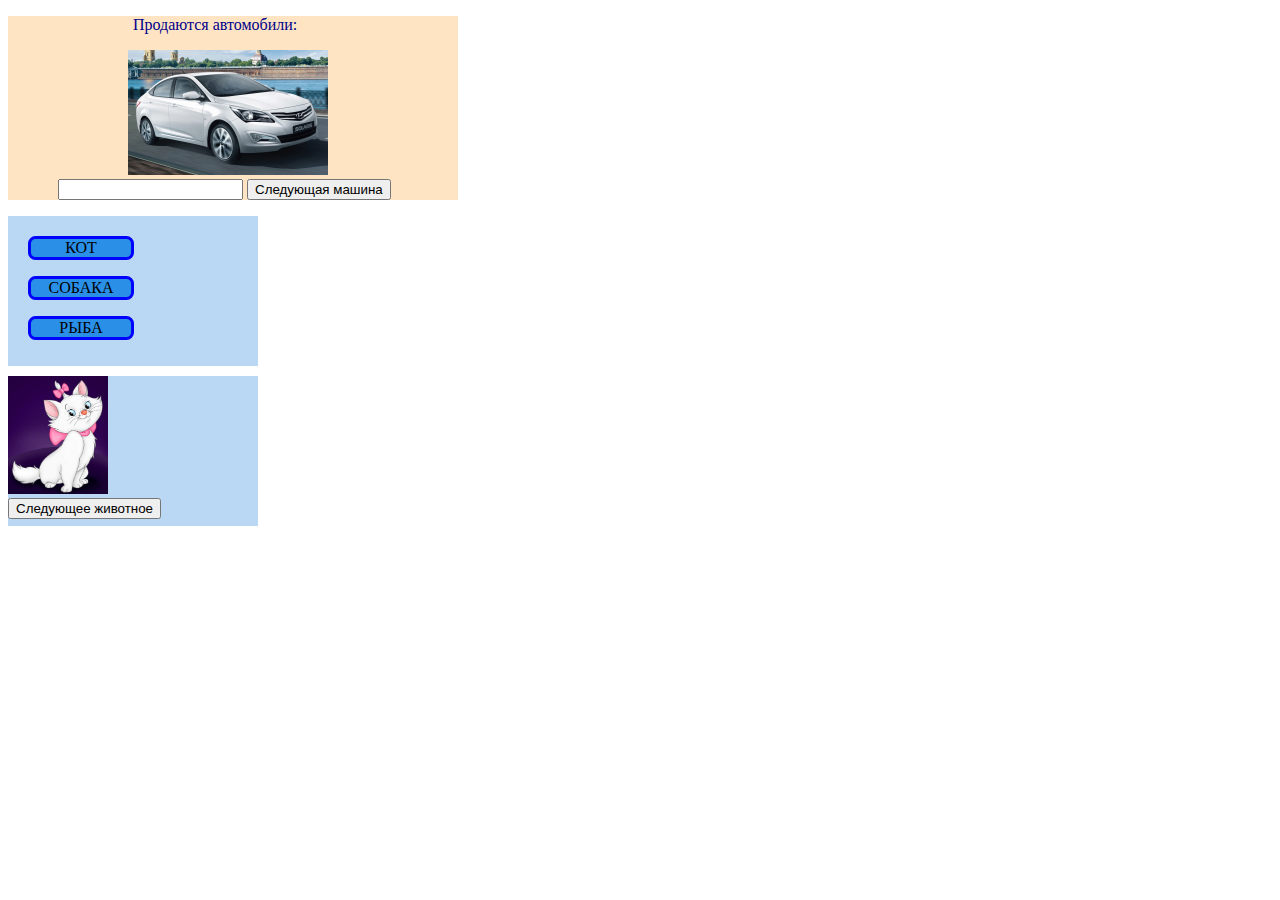
==== index.html @ 1800780b "Update and rename 1_2_3_4.html to index.html" ====
<!DOCTYPE html>
<html lang="ru">
<head>
  <meta charset="utf-8">
  <meta name="viewport" content="width=device-width, initial-scale=1.0">
  <meta http-equiv="X-UA-Compatible" content="ie=edge">
  <title>Автомобили и животные</title>
  <!--<link rel="icon" type="image/png" href="favicon.png" />-->
  <link rel="stylesheet" type="text/css" href="style.css" media="screen">
</head>

<body>
  <script type="text/javascript">
    // function hs_enter() {
    //   document.getElementById("text_car").value = "Hyundai Solaris - 1,8 млн. ₽";
    // }
    // function kr_enter() {
    //   document.getElementById("text_car").value = "Kia Rio - 1,6 млн. ₽";
    // }
    // function rd_enter() {
    //   document.getElementById("text_car").value = "Renault Duster - 2,1 млн. ₽";
    // }
    // function rl_enter() {
    //   document.getElementById("text_car").value = "Renault Logan - 0,8 млн. ₽";
    // }
    function all_enter() {
      car_imgs = new Array('img/hyundai-solaris.jpg', 'img/kia-rio.jpg', 'img/renault-duster.jpg', 'img/renault-logan.jpg');
      car_img = document.getElementById('car_img');

      if (car_img.src.indexOf(car_imgs[0]) >= 0) {
        document.getElementById("text_car").value = "Hyundai Solaris - 1,8 млн. ₽";
      }
      else if (car_img.src.indexOf(car_imgs[1]) >= 0) {
        document.getElementById("text_car").value = "Kia Rio - 1,6 млн. ₽";
      }
      else if (car_img.src.indexOf(car_imgs[2]) >= 0) {
        document.getElementById("text_car").value = "Renault Duster - 2,1 млн. ₽";
      }
      else {
        document.getElementById("text_car").value = "Renault Logan - 0,8 млн. ";
      }
    }
    function all_out() {
      document.getElementById("text_car").value = "";
    }
    function next_img_car() {
      car_imgs = new Array('img/hyundai-solaris.jpg', 'img/kia-rio.jpg', 'img/renault-duster.jpg', 'img/renault-logan.jpg');

      car_img = document.getElementById('car_img');
      if (car_img.src.indexOf(car_imgs[0]) >= 0) {
        car_img.src = car_imgs[1];
        car_img.alt = "Киа Рио";
      }
      else if (car_img.src.indexOf(car_imgs[1]) >= 0) {
        car_img.src = car_imgs[2];
        car_img.alt = "Рено Дастер";
      }
      else if (car_img.src.indexOf(car_imgs[2]) >= 0) {
        car_img.src = car_imgs[3];
        car_img.alt = "Рено Логан";
      }
      else {
        car_img.src = car_imgs[0];
        car_img.alt = "Хундай Солярис";
      }
    }

    function animal_p_enter(animal_p_id) {
      if (animal_p_id == 'cat_p') {
        document.getElementById('animal_img_id').src = 'img/cat.jpg';
        document.getElementById('animal_img_id').alt = 'Кот';
      } else if (animal_p_id == 'dog_p') {
        document.getElementById('animal_img_id').src = 'img/dog.jpg';
        document.getElementById('animal_img_id').alt = 'Собака';
      } else {
        document.getElementById('animal_img_id').src = 'img/fish.jpg';
        document.getElementById('animal_img_id').alt = 'Рыба';
      }
      document.getElementById('animal_img_id').style.visibility = 'visible';
    }
    function animal_p_out() {
      document.getElementById('animal_img_id').style.visibility = 'hidden';
    }
    function next_animal() {
      Animals = new Array('img/cat.jpg', 'img/dog.jpg', 'img/fish.jpg'); 
      animal = document.getElementById('animal_slide');
      
      if (animal.src.indexOf(Animals[0]) >= 0) {
        animal.src = Animals[1];
        animal.alt = 'Собака';
      } else if (animal.src.indexOf(Animals[1]) >= 0) {
        animal.src = Animals[2];
        animal.alt = 'Рыба';
      } else {
        animal.src = Animals[0];
        animal.alt = 'Кот';
      }

    }
  </script>

  <div id="car_div">
    <p style="color:darkblue; left: 125px; position: relative;">
      Продаются автомобили:
    </p>
    <img id="car_img" src="img/hyundai-solaris.jpg" alt="Хундай Солярис" width="200px" onmouseenter="all_enter();" onmouseout="all_out();" style="position: relative; left: 120px;">
    <!-- <img src="img/hyundai-solaris.jpg" alt="Хундай Солярис" width="200px" onmouseenter="hs_enter();" onmouseout="all_out();" style="position: relative; left: 20px;">
    <img src="img/kia-rio.jpg" alt="Киа Рио" width="200px" onmouseenter="kr_enter();" onmouseout="all_out();" style="position: relative; left: 20px;">
    <img src="img/renault-duster.jpg" alt="Рено Дастер" width="200px" onmouseenter="rd_enter();" onmouseout="all_out();" style="position: relative; left: 20px;">
    <img src="img/renault-logan.jpg" alt="Рено Логан" width="200px" onmouseenter="rl_enter();" onmouseout="all_out();" style="position: relative; left: 20px;"> -->
  
    <form style="position: relative; left: 50px;">
      <input type="text" value="" id="text_car">
      <input type="button" value="Следующая машина" id="btn_car" onclick="next_img_car();">
    </form>
  </div>

  <div id="animal_div">
      <p class="animal_p" id="cat_p" onmouseenter="animal_p_enter('cat_p');" onmouseout="animal_p_out();">КОТ</p>
      <p class="animal_p" id="dog_p" onmouseenter="animal_p_enter('dog_p');" onmouseout="animal_p_out();">СОБАКА</p>
      <p class="animal_p" id="fish_p" onmouseenter="animal_p_enter('fish_p');" onmouseout="animal_p_out();">РЫБА</p>
      <img src="img/cat.jpg" alt="Кот" class="animal_img" id="animal_img_id" style="visibility: hidden;">
  </div>

  <div id="animal_div">
    <img id="animal_slide" src="img/cat.jpg" alt="Кот" width="100px">
    <form>
      <input type="button" value="Следующее животное" onclick="next_animal();">
    </form>
</div>
</body>
</html>
---- style.css ----
#car_div {
  background-color:bisque;
  width: 450px;
}

#animal_div {
  margin-top: 10px;
  background-color:rgb(186, 216, 243);
  position: relative;
  width: 250px;
  height: 150px;
}

.animal_p {
  position: relative;
  top: 20px;
  left: 20px;
  background-color:rgb(42, 143, 231);
  width: 100px;
  border-color: blue;
  border-style: solid;
  border-radius: 0.2cm;
  text-align: center;
}

.animal_img {
  position: absolute;
  right: 20px;
  top: 20px;
  height: 100px;
  border-width: 2px;
  border-style: solid;
  border-color: blue; 
  box-sizing: border-box;
}

#x {
  width: 50px;
}
#y {
  width: 50px;
}
#x1 {
  width: 50px;
}
#y1 {
  width: 50px;
}
#x2 {
  width: 50px;
}
#y2 {
  width: 50px;
}
#color {
  position: relative;
  left: 100px;
  top: -35px;
}
#blue {
  background-color: blue;
  display: inline-block;
  width: 100px;
}
#red {
  background-color: red;
  display: inline-block;
  width: 100px;
}
#green {
  background-color: green;
  display: inline-block;
  width: 100px;
}
#animal {
  position: relative;
  left: 100px;
  top: -35px;
}

#blue-text {
  color: blue;
}

#red-text {
  color: red;
}

#green-text {
  color: green;
}
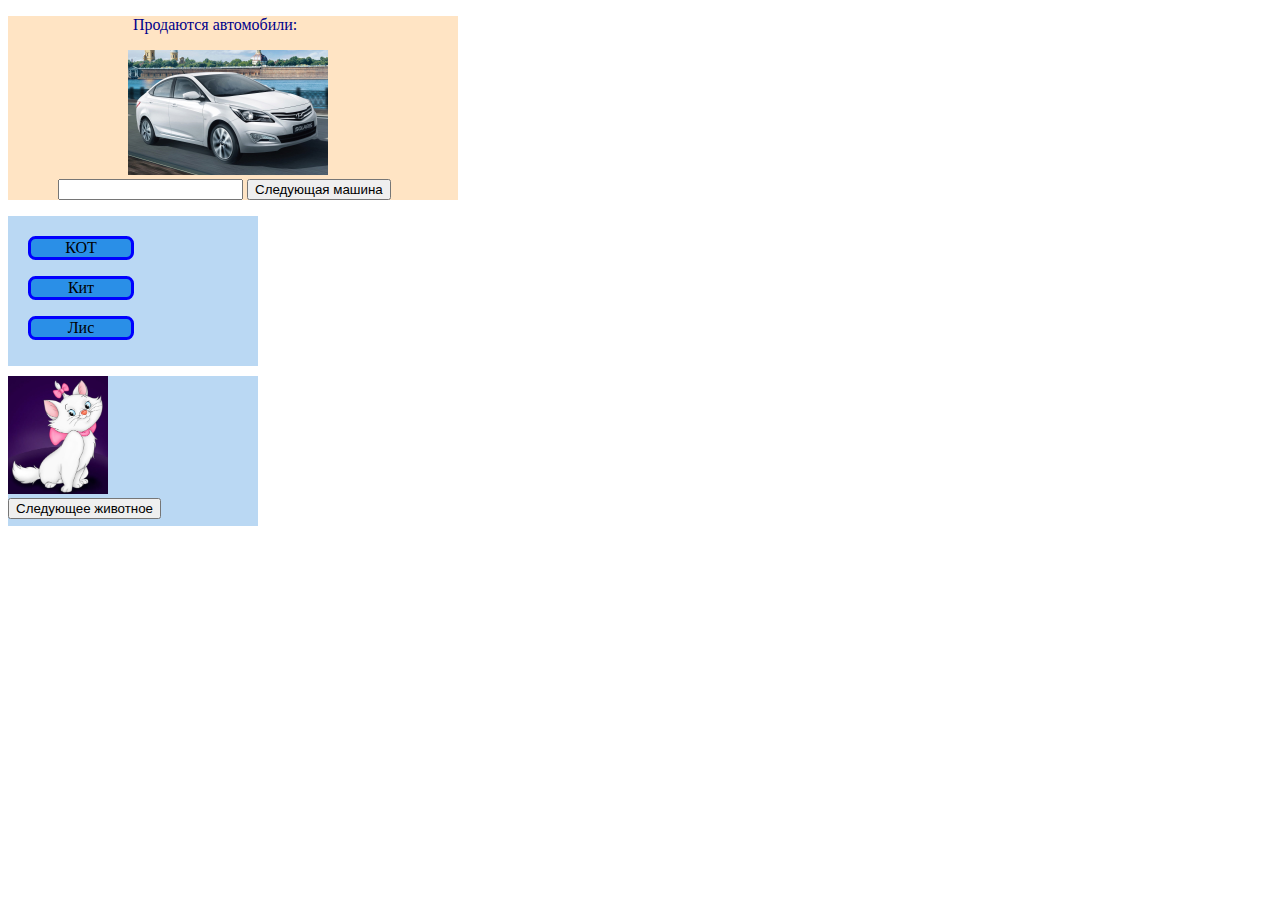
==== commit a0c4bac3: "Update index.html" ====
--- a/index.html
+++ b/index.html
@@ -66,15 +66,15 @@
     }
 
     function animal_p_enter(animal_p_id) {
-      if (animal_p_id == 'cat_p') {
+      if (animal_p_id == 'cat') {
         document.getElementById('animal_img_id').src = 'img/cat.jpg';
         document.getElementById('animal_img_id').alt = 'Кот';
-      } else if (animal_p_id == 'dog_p') {
+      } else if (animal_p_id == 'kit') {
         document.getElementById('animal_img_id').src = 'img/dog.jpg';
-        document.getElementById('animal_img_id').alt = 'Собака';
+        document.getElementById('animal_img_id').alt = 'собака';
       } else {
         document.getElementById('animal_img_id').src = 'img/fish.jpg';
-        document.getElementById('animal_img_id').alt = 'Рыба';
+        document.getElementById('animal_img_id').alt = 'кит';
       }
       document.getElementById('animal_img_id').style.visibility = 'visible';
     }
@@ -116,9 +116,9 @@
   </div>
 
   <div id="animal_div">
-      <p class="animal_p" id="cat_p" onmouseenter="animal_p_enter('cat_p');" onmouseout="animal_p_out();">КОТ</p>
-      <p class="animal_p" id="dog_p" onmouseenter="animal_p_enter('dog_p');" onmouseout="animal_p_out();">СОБАКА</p>
-      <p class="animal_p" id="fish_p" onmouseenter="animal_p_enter('fish_p');" onmouseout="animal_p_out();">РЫБА</p>
+      <p class="animal_p" id="cat_p" onmouseenter="animal_p_enter('cat');" onmouseout="animal_p_out();">КОТ</p>
+      <p class="animal_p" id="dog_p" onmouseenter="animal_p_enter('kit');" onmouseout="animal_p_out();">Кит</p>
+      <p class="animal_p" id="fish_p" onmouseenter="animal_p_enter('fox');" onmouseout="animal_p_out();">Лис</p>
       <img src="img/cat.jpg" alt="Кот" class="animal_img" id="animal_img_id" style="visibility: hidden;">
   </div>
 
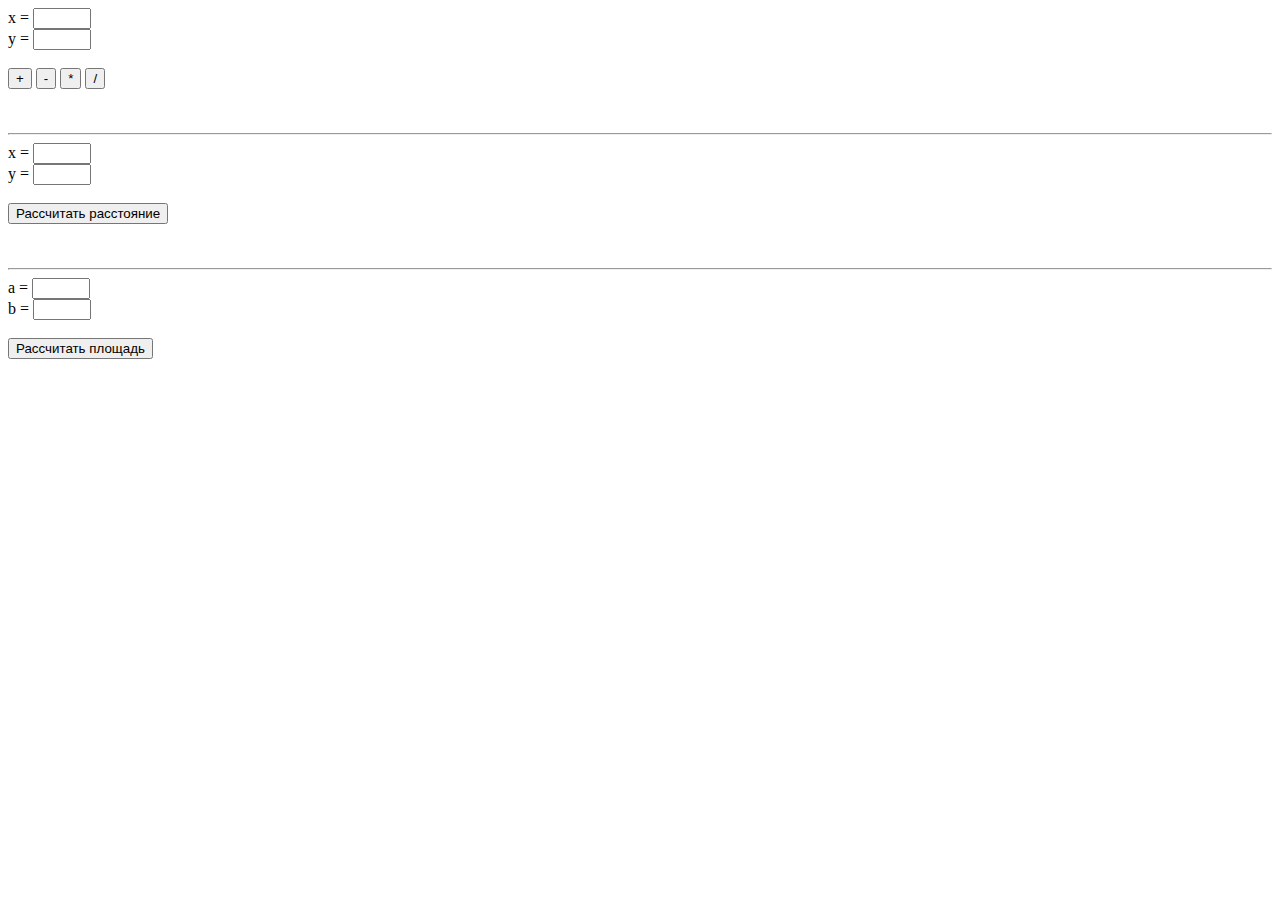
==== commit d6c1bd83: "Update and rename 5_8_10.html to index.html" ====
--- a/index.html
+++ b/index.html
@@ -4,129 +4,109 @@
   <meta charset="utf-8">
   <meta name="viewport" content="width=device-width, initial-scale=1.0">
   <meta http-equiv="X-UA-Compatible" content="ie=edge">
-  <title>Автомобили и животные</title>
-  <!--<link rel="icon" type="image/png" href="favicon.png" />-->
+  <title>Вычисления</title>
   <link rel="stylesheet" type="text/css" href="style.css" media="screen">
 </head>
 
 <body>
-  <script type="text/javascript">
-    // function hs_enter() {
-    //   document.getElementById("text_car").value = "Hyundai Solaris - 1,8 млн. ₽";
-    // }
-    // function kr_enter() {
-    //   document.getElementById("text_car").value = "Kia Rio - 1,6 млн. ₽";
-    // }
-    // function rd_enter() {
-    //   document.getElementById("text_car").value = "Renault Duster - 2,1 млн. ₽";
-    // }
-    // function rl_enter() {
-    //   document.getElementById("text_car").value = "Renault Logan - 0,8 млн. ₽";
-    // }
-    function all_enter() {
-      car_imgs = new Array('img/hyundai-solaris.jpg', 'img/kia-rio.jpg', 'img/renault-duster.jpg', 'img/renault-logan.jpg');
-      car_img = document.getElementById('car_img');
+    <script>
+        function arifm_button_click(sign) {
+            let res_label = document.getElementById("arifm_result");
+            x = Number(document.getElementById('x').value);
+            y = Number(document.getElementById('y').value);
+            if (sign == "+") {
+                res = x + y;
+                if (isNaN(res)) {
+                    res_str = 'Ошибка при вводе чисел!'
+                } else {
+                    res_str = 'x ' + sign + ' y = ' + res;
+                }
+            } else if (sign == "-") {
+                res = x - y;
+                if (isNaN(res)) {
+                    res_str = 'Ошибка при вводе чисел!'
+                } else {
+                    res_str = 'x ' + sign + ' y = ' + res;
+                }
+            } else if (sign == "*") {
+                res = x * y;
+                if (isNaN(res)) {
+                    res_str = 'Ошибка при вводе чисел!'
+                } else {
+                    res_str = 'x ' + sign + ' y = ' + res;
+                }
+            } else if (sign == "/") {
+                if (y != 0) {
+                    res = x / y;
+                    if (isNaN(res)) {
+                        res_str = 'Ошибка при вводе чисел!'
+                    } else {
+                        res_str = 'x ' + sign + ' y = ' + res;
+                    }
+                } else {
+                    res_str = 'На 0 делить нельзя!';
+                }
+            }
+            res_label.innerHTML = res_str;
+        }
+        function distance_button_click() {
+            let res_label = document.getElementById("dist_result");
+            x = Number(document.getElementById('x1').value);
+            y = Number(document.getElementById('y1').value);
+            res = Math.sqrt(x*x + y*y);
+            if (isNaN(res)) {
+                res_label.innerHTML = 'Ошибка при вводе чисел!';
+            } else {
+                res_label.innerHTML = res;
+            }
+        }
+        function rect_button_click() {
+            let res_label = document.getElementById("rect_result");
+            x = Number(document.getElementById('x2').value);
+            y = Number(document.getElementById('y2').value);
+            res = x * y;
+            if (isNaN(res)) {
+                res_label.innerHTML = 'Ошибка при вводе чисел!';
+            } else {
+                res_label.innerHTML = res;
+            }
+        }
+    </script>
 
-      if (car_img.src.indexOf(car_imgs[0]) >= 0) {
-        document.getElementById("text_car").value = "Hyundai Solaris - 1,8 млн. ₽";
-      }
-      else if (car_img.src.indexOf(car_imgs[1]) >= 0) {
-        document.getElementById("text_car").value = "Kia Rio - 1,6 млн. ₽";
-      }
-      else if (car_img.src.indexOf(car_imgs[2]) >= 0) {
-        document.getElementById("text_car").value = "Renault Duster - 2,1 млн. ₽";
-      }
-      else {
-        document.getElementById("text_car").value = "Renault Logan - 0,8 млн. ";
-      }
-    }
-    function all_out() {
-      document.getElementById("text_car").value = "";
-    }
-    function next_img_car() {
-      car_imgs = new Array('img/hyundai-solaris.jpg', 'img/kia-rio.jpg', 'img/renault-duster.jpg', 'img/renault-logan.jpg');
-
-      car_img = document.getElementById('car_img');
-      if (car_img.src.indexOf(car_imgs[0]) >= 0) {
-        car_img.src = car_imgs[1];
-        car_img.alt = "Киа Рио";
-      }
-      else if (car_img.src.indexOf(car_imgs[1]) >= 0) {
-        car_img.src = car_imgs[2];
-        car_img.alt = "Рено Дастер";
-      }
-      else if (car_img.src.indexOf(car_imgs[2]) >= 0) {
-        car_img.src = car_imgs[3];
-        car_img.alt = "Рено Логан";
-      }
-      else {
-        car_img.src = car_imgs[0];
-        car_img.alt = "Хундай Солярис";
-      }
-    }
-
-    function animal_p_enter(animal_p_id) {
-      if (animal_p_id == 'cat') {
-        document.getElementById('animal_img_id').src = 'img/cat.jpg';
-        document.getElementById('animal_img_id').alt = 'Кот';
-      } else if (animal_p_id == 'kit') {
-        document.getElementById('animal_img_id').src = 'img/dog.jpg';
-        document.getElementById('animal_img_id').alt = 'собака';
-      } else {
-        document.getElementById('animal_img_id').src = 'img/fish.jpg';
-        document.getElementById('animal_img_id').alt = 'кит';
-      }
-      document.getElementById('animal_img_id').style.visibility = 'visible';
-    }
-    function animal_p_out() {
-      document.getElementById('animal_img_id').style.visibility = 'hidden';
-    }
-    function next_animal() {
-      Animals = new Array('img/cat.jpg', 'img/dog.jpg', 'img/fish.jpg'); 
-      animal = document.getElementById('animal_slide');
-      
-      if (animal.src.indexOf(Animals[0]) >= 0) {
-        animal.src = Animals[1];
-        animal.alt = 'Собака';
-      } else if (animal.src.indexOf(Animals[1]) >= 0) {
-        animal.src = Animals[2];
-        animal.alt = 'Рыба';
-      } else {
-        animal.src = Animals[0];
-        animal.alt = 'Кот';
-      }
-
-    }
-  </script>
-
-  <div id="car_div">
-    <p style="color:darkblue; left: 125px; position: relative;">
-      Продаются автомобили:
-    </p>
-    <img id="car_img" src="img/hyundai-solaris.jpg" alt="Хундай Солярис" width="200px" onmouseenter="all_enter();" onmouseout="all_out();" style="position: relative; left: 120px;">
-    <!-- <img src="img/hyundai-solaris.jpg" alt="Хундай Солярис" width="200px" onmouseenter="hs_enter();" onmouseout="all_out();" style="position: relative; left: 20px;">
-    <img src="img/kia-rio.jpg" alt="Киа Рио" width="200px" onmouseenter="kr_enter();" onmouseout="all_out();" style="position: relative; left: 20px;">
-    <img src="img/renault-duster.jpg" alt="Рено Дастер" width="200px" onmouseenter="rd_enter();" onmouseout="all_out();" style="position: relative; left: 20px;">
-    <img src="img/renault-logan.jpg" alt="Рено Логан" width="200px" onmouseenter="rl_enter();" onmouseout="all_out();" style="position: relative; left: 20px;"> -->
-  
-    <form style="position: relative; left: 50px;">
-      <input type="text" value="" id="text_car">
-      <input type="button" value="Следующая машина" id="btn_car" onclick="next_img_car();">
-    </form>
-  </div>
-
-  <div id="animal_div">
-      <p class="animal_p" id="cat_p" onmouseenter="animal_p_enter('cat');" onmouseout="animal_p_out();">КОТ</p>
-      <p class="animal_p" id="dog_p" onmouseenter="animal_p_enter('kit');" onmouseout="animal_p_out();">Кит</p>
-      <p class="animal_p" id="fish_p" onmouseenter="animal_p_enter('fox');" onmouseout="animal_p_out();">Лис</p>
-      <img src="img/cat.jpg" alt="Кот" class="animal_img" id="animal_img_id" style="visibility: hidden;">
-  </div>
-
-  <div id="animal_div">
-    <img id="animal_slide" src="img/cat.jpg" alt="Кот" width="100px">
-    <form>
-      <input type="button" value="Следующее животное" onclick="next_animal();">
-    </form>
-</div>
+    <label for="x">x = </label>
+    <input type="text" id="x" name="x"></input>
+    <br>
+    <label for="y">y = </label>
+    <input type="text" id="y" name="y"></input>
+    <br> <br>
+    <button id="+" onclick="arifm_button_click('+');">+</button>
+    <button id="-" onclick="arifm_button_click('-');">-</button>
+    <button id="*" onclick="arifm_button_click('*');">*</button>
+    <button id="/" onclick="arifm_button_click('/');">/</button>
+    <br><br>
+    <label id="arifm_result"></label>
+    <br>
+    <hr>
+    <label for="x1">x = </label>
+    <input type="text" id="x1" name="x1"></input>
+    <br>
+    <label for="y1">y = </label>
+    <input type="text" id="y1" name="y1"></input>
+    <br> <br>
+    <button id="dist" onclick="distance_button_click();">Рассчитать расстояние</button>    
+    <br><br>
+    <label id="dist_result"></label>
+    <br>
+    <hr>
+    <label for="x2">a = </label>
+    <input type="text" id="x2" name="x2"></input>
+    <br>
+    <label for="y2">b = </label>
+    <input type="text" id="y2" name="y2"></input>
+    <br> <br>
+    <button id="rect" onclick="rect_button_click();">Рассчитать площадь</button>    
+    <br><br>
+    <label id="rect_result"></label>
+    <br>
 </body>
 </html>
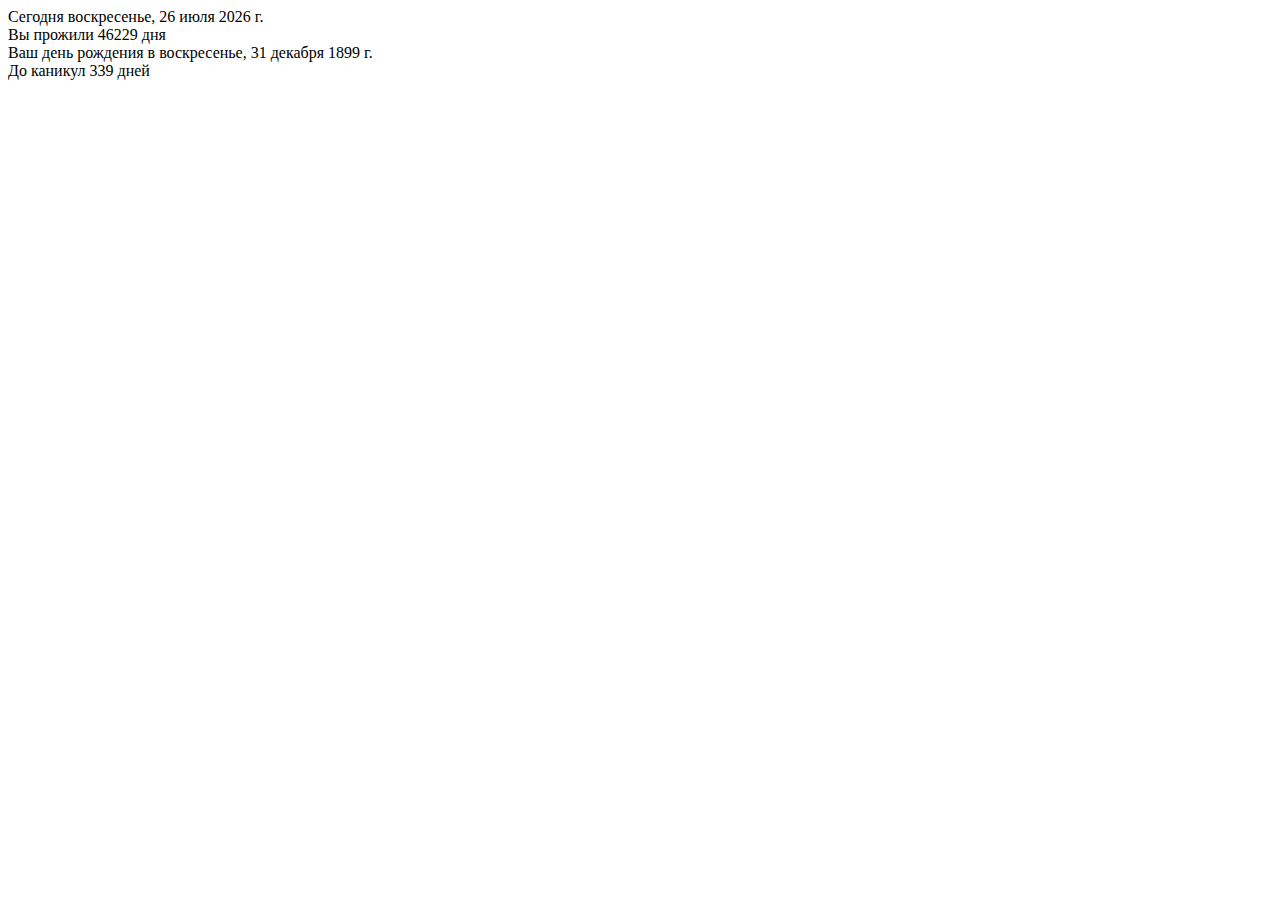
==== commit c329280d: "Update and rename 6_7_8_9.html to index.html" ====
--- a/index.html
+++ b/index.html
@@ -4,109 +4,72 @@
   <meta charset="utf-8">
   <meta name="viewport" content="width=device-width, initial-scale=1.0">
   <meta http-equiv="X-UA-Compatible" content="ie=edge">
-  <title>Вычисления</title>
+  <title>Работа с датами</title>
   <link rel="stylesheet" type="text/css" href="style.css" media="screen">
+
+  <script>
+    function print_date(id_str, date) {
+        var weekDays = new Array('воскресенье', 'понедельник', 'вторник', 'среда', 'четверг', 'пятница', 'суббота');
+        var monthes = new Array('января', 'февраля', 'марта', 'апреля', 'мая', 'июня', 'июля', 'августа', 'сентября', 'октября', 'ноября', 'декабря');
+
+        if (id_str == 'now') {
+            res = 'Сегодня ';
+        } else if (id_str == 'birthday') {
+            res = 'Ваш день рождения в '
+        } else {
+            res = '';
+        }
+        res = res+weekDays[date.getDay()]+', '+date.getDate()+' '+monthes[date.getMonth()]+' '+date.getFullYear()+' г.';
+        document.getElementById(id_str).innerHTML = res;
+    }
+    function setBirthday() {
+        day=prompt("Введите день вашего рождения", "1");
+        month=prompt("Введите месяц вашего рождения, начиная с 0 (январь- 0-ой месяц)", "0");
+        year=prompt("Введите год вашего рождения", "2000");
+        dateBithday = new Date(year, month, day);
+        return dateBithday;
+    }
+    function livedDaysCount(birthday) {
+        var now = new Date();
+        var one_day = 24*60*60*1000;
+        return Math.round((now - birthday)/one_day)
+    }
+    function print_livedDays(birthday) {
+        var daysCount = livedDaysCount(birthday)
+        document.getElementById('daysCount').innerHTML = 'Вы прожили '+daysCount+' дня';
+    }
+    function print_daysBeforeHolidaysCount() {
+        // пусть каникулы начинаются 1 июля
+        var one_day = 24*60*60*1000;
+        var now = new Date();
+        var holidays_begin = new Date(now.getFullYear(), 6, 1);
+        if (holidays_begin < now) {
+            holidays_begin = new Date(now.getFullYear()+1, 6, 1);
+        }
+        res = Math.round((holidays_begin - now) / one_day);
+        document.getElementById('holidays').innerHTML = 'До каникул '+res+' дней';
+    }
+
+
+    function funcOnLoad() {
+        birthday = setBirthday();
+        print_date('now', new Date());
+        print_livedDays(birthday)
+        print_date('birthday', birthday);
+        print_daysBeforeHolidaysCount();
+    }
+
+  </script>
 </head>
 
-<body>
-    <script>
-        function arifm_button_click(sign) {
-            let res_label = document.getElementById("arifm_result");
-            x = Number(document.getElementById('x').value);
-            y = Number(document.getElementById('y').value);
-            if (sign == "+") {
-                res = x + y;
-                if (isNaN(res)) {
-                    res_str = 'Ошибка при вводе чисел!'
-                } else {
-                    res_str = 'x ' + sign + ' y = ' + res;
-                }
-            } else if (sign == "-") {
-                res = x - y;
-                if (isNaN(res)) {
-                    res_str = 'Ошибка при вводе чисел!'
-                } else {
-                    res_str = 'x ' + sign + ' y = ' + res;
-                }
-            } else if (sign == "*") {
-                res = x * y;
-                if (isNaN(res)) {
-                    res_str = 'Ошибка при вводе чисел!'
-                } else {
-                    res_str = 'x ' + sign + ' y = ' + res;
-                }
-            } else if (sign == "/") {
-                if (y != 0) {
-                    res = x / y;
-                    if (isNaN(res)) {
-                        res_str = 'Ошибка при вводе чисел!'
-                    } else {
-                        res_str = 'x ' + sign + ' y = ' + res;
-                    }
-                } else {
-                    res_str = 'На 0 делить нельзя!';
-                }
-            }
-            res_label.innerHTML = res_str;
-        }
-        function distance_button_click() {
-            let res_label = document.getElementById("dist_result");
-            x = Number(document.getElementById('x1').value);
-            y = Number(document.getElementById('y1').value);
-            res = Math.sqrt(x*x + y*y);
-            if (isNaN(res)) {
-                res_label.innerHTML = 'Ошибка при вводе чисел!';
-            } else {
-                res_label.innerHTML = res;
-            }
-        }
-        function rect_button_click() {
-            let res_label = document.getElementById("rect_result");
-            x = Number(document.getElementById('x2').value);
-            y = Number(document.getElementById('y2').value);
-            res = x * y;
-            if (isNaN(res)) {
-                res_label.innerHTML = 'Ошибка при вводе чисел!';
-            } else {
-                res_label.innerHTML = res;
-            }
-        }
-    </script>
+<body onload="funcOnLoad();">
 
-    <label for="x">x = </label>
-    <input type="text" id="x" name="x"></input>
+    <label id="now"></label>
     <br>
-    <label for="y">y = </label>
-    <input type="text" id="y" name="y"></input>
-    <br> <br>
-    <button id="+" onclick="arifm_button_click('+');">+</button>
-    <button id="-" onclick="arifm_button_click('-');">-</button>
-    <button id="*" onclick="arifm_button_click('*');">*</button>
-    <button id="/" onclick="arifm_button_click('/');">/</button>
-    <br><br>
-    <label id="arifm_result"></label>
+    <label id="daysCount"></label>
     <br>
-    <hr>
-    <label for="x1">x = </label>
-    <input type="text" id="x1" name="x1"></input>
+    <label id="birthday"></label>
     <br>
-    <label for="y1">y = </label>
-    <input type="text" id="y1" name="y1"></input>
-    <br> <br>
-    <button id="dist" onclick="distance_button_click();">Рассчитать расстояние</button>    
-    <br><br>
-    <label id="dist_result"></label>
-    <br>
-    <hr>
-    <label for="x2">a = </label>
-    <input type="text" id="x2" name="x2"></input>
-    <br>
-    <label for="y2">b = </label>
-    <input type="text" id="y2" name="y2"></input>
-    <br> <br>
-    <button id="rect" onclick="rect_button_click();">Рассчитать площадь</button>    
-    <br><br>
-    <label id="rect_result"></label>
-    <br>
+    <label id="holidays"></label>
 </body>
 </html>
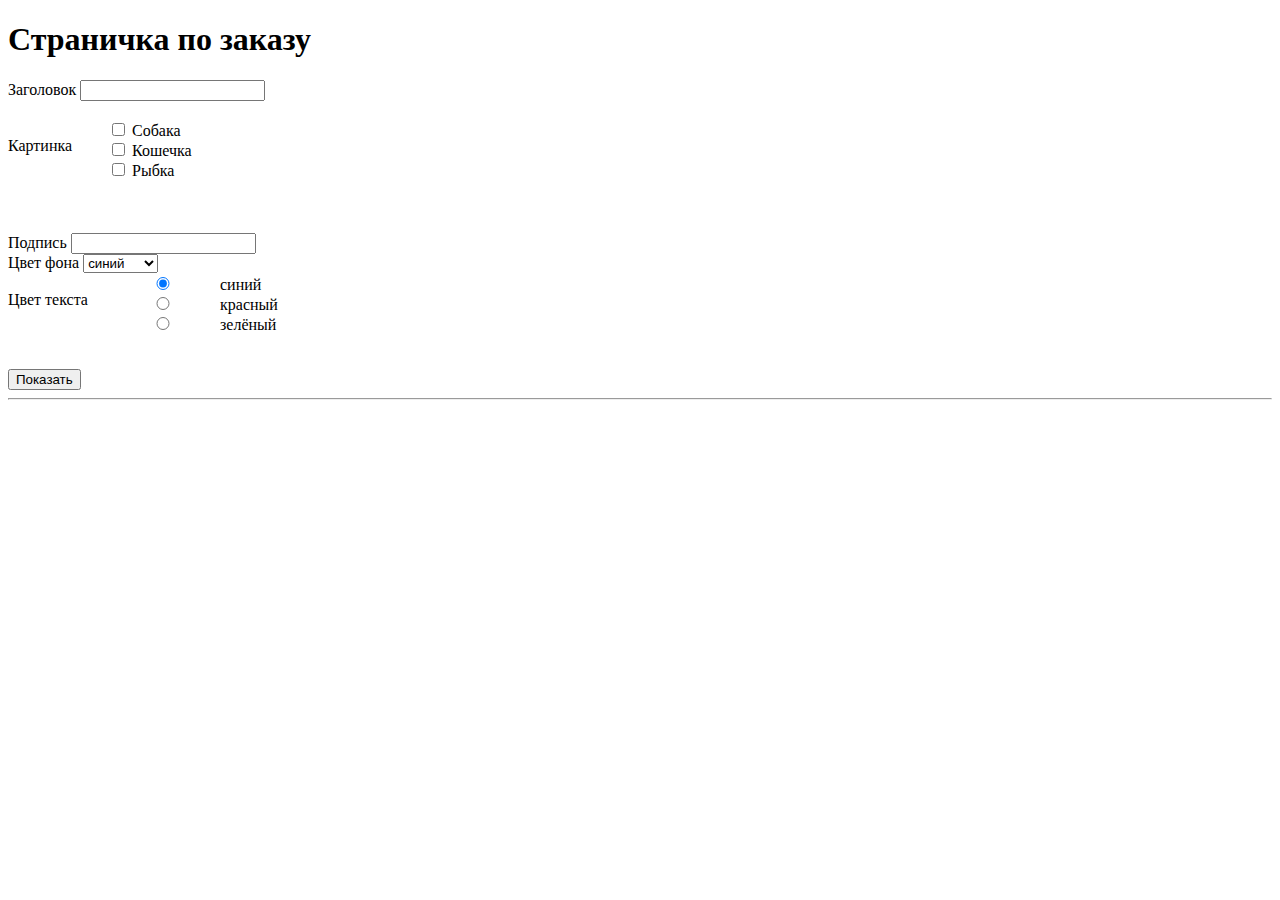
==== commit 7ce0ee60: "Update and rename 10_11_12_13_14.html to index.html" ====
--- a/index.html
+++ b/index.html
@@ -4,72 +4,128 @@
   <meta charset="utf-8">
   <meta name="viewport" content="width=device-width, initial-scale=1.0">
   <meta http-equiv="X-UA-Compatible" content="ie=edge">
-  <title>Работа с датами</title>
+  <title>Формы</title>
   <link rel="stylesheet" type="text/css" href="style.css" media="screen">
 
   <script>
-    function print_date(id_str, date) {
-        var weekDays = new Array('воскресенье', 'понедельник', 'вторник', 'среда', 'четверг', 'пятница', 'суббота');
-        var monthes = new Array('января', 'февраля', 'марта', 'апреля', 'мая', 'июня', 'июля', 'августа', 'сентября', 'октября', 'ноября', 'декабря');
+    function showForm() {
+        if (document.getElementById("main_form") != null) { 
+            document.getElementById("main_form").remove();
+        }
 
-        if (id_str == 'now') {
-            res = 'Сегодня ';
-        } else if (id_str == 'birthday') {
-            res = 'Ваш день рождения в '
+        var form = document.createElement("form");
+        form.setAttribute("id", "main_form");
+        
+        if (document.getElementById("blue").checked == true) {
+            id = "blue-text";
+        } else if (document.getElementById("red").checked == true) {
+            id = "red-text";
+        } else if (document.getElementById("green").checked == true) {
+            id = "green-text";
+        }
+
+        if (document.getElementById("back_color").value == "blue") {
+            form.setAttribute("style", "width: 250px; background-color: blue;");
+        } else if (document.getElementById("back_color").value == "red") {
+            form.setAttribute("style", "width: 250px; background-color: red;");
+        } else if (document.getElementById("back_color").value == "green") {
+            form.setAttribute("style", "width: 250px; background-color: green;");
         } else {
-            res = '';
+            form.setAttribute("style", "width: 250px;");
         }
-        res = res+weekDays[date.getDay()]+', '+date.getDate()+' '+monthes[date.getMonth()]+' '+date.getFullYear()+' г.';
-        document.getElementById(id_str).innerHTML = res;
-    }
-    function setBirthday() {
-        day=prompt("Введите день вашего рождения", "1");
-        month=prompt("Введите месяц вашего рождения, начиная с 0 (январь- 0-ой месяц)", "0");
-        year=prompt("Введите год вашего рождения", "2000");
-        dateBithday = new Date(year, month, day);
-        return dateBithday;
-    }
-    function livedDaysCount(birthday) {
-        var now = new Date();
-        var one_day = 24*60*60*1000;
-        return Math.round((now - birthday)/one_day)
-    }
-    function print_livedDays(birthday) {
-        var daysCount = livedDaysCount(birthday)
-        document.getElementById('daysCount').innerHTML = 'Вы прожили '+daysCount+' дня';
-    }
-    function print_daysBeforeHolidaysCount() {
-        // пусть каникулы начинаются 1 июля
-        var one_day = 24*60*60*1000;
-        var now = new Date();
-        var holidays_begin = new Date(now.getFullYear(), 6, 1);
-        if (holidays_begin < now) {
-            holidays_begin = new Date(now.getFullYear()+1, 6, 1);
+
+        var br = document.createElement("br");
+        var h1 = document.createElement("h1");
+        var h1_text = document.createTextNode(document.getElementById("form_header").value); 
+        h1.appendChild(h1_text);
+        h1.setAttribute("id", id);
+
+        var img = document.createElement("img");
+        img.setAttribute("style", "width: 100px;");
+        if (document.getElementById("img_dog").checked == true) {
+            img.setAttribute("src", "img/dog.jpg");
+        } else if (document.getElementById("img_cat").checked == true) {
+            img.setAttribute("src", "img/cat.jpg");
+        } else if (document.getElementById("img_fish").checked == true) {
+            img.setAttribute("src", "img/fish.jpg");
+        } else {
+            img.setAttribute("src", "");
+            img.setAttribute("alt", "Не выбрана картинка");
         }
-        res = Math.round((holidays_begin - now) / one_day);
-        document.getElementById('holidays').innerHTML = 'До каникул '+res+' дней';
+
+        var p = document.createElement("p");
+        var p_text = document.createTextNode(document.getElementById("desc").value);
+        p.appendChild(p_text);
+        p.setAttribute("id", id);
+
+        var button_close = document.createElement("button");
+        var button_close_text = document.createTextNode("Закрыть");
+        button_close.appendChild(button_close_text);
+        button_close.setAttribute("onclick", "formClose();");
+
+        //alert(h1.style);
+        form.appendChild(h1);
+        form.appendChild(img);
+        form.appendChild(p);
+        form.appendChild(button_close);
+
+        document.getElementsByTagName("body")[0].appendChild(form);
     }
 
-
-    function funcOnLoad() {
-        birthday = setBirthday();
-        print_date('now', new Date());
-        print_livedDays(birthday)
-        print_date('birthday', birthday);
-        print_daysBeforeHolidaysCount();
+    function formClose() {
+        document.getElementById("main_form").remove(); 
     }
-
   </script>
 </head>
 
-<body onload="funcOnLoad();">
+<body>
+    <h1>Страничка по заказу</h1>
+    <h2></h2>
+    <label>Заголовок</label>
+    <input type="text" id="form_header">
+    <br><br><br>
 
-    <label id="now"></label>
+    <label>Картинка</label>
+    <div id="animal">
+        <input type="checkbox" id="img_dog" name="img_dog"/>
+        <label for="img_dog">Собака</label>
+    </div>
+    <div id="animal">
+        <input type="checkbox" id="img_cat" name="img_cat" />
+        <label for="img_cat">Кошечка</label>
+    </div>
+    <div id="animal">
+        <input type="checkbox" id="img_fish" name="img_fish" />
+        <label for="img_fish">Рыбка</label>
+    </div>
     <br>
-    <label id="daysCount"></label>
+    <label>Подпись</label>
+    <input type="text" id="desc">
     <br>
-    <label id="birthday"></label>
-    <br>
-    <label id="holidays"></label>
+    <label>Цвет фона</label>
+    <select name="back_color" id="back_color">
+        <option value="blue">синий</option>
+        <option value="red">красный</option>
+        <option value="green">зелёный</option>
+    </select>
+    <br> <br>
+    <label>Цвет текста</label>
+
+    <div id="color">
+        <input type="radio" name="color" id="blue" checked/>
+        <label for="blue">синий</label>
+    </div>
+    <div id="color">
+        <input type="radio" name="color" id="red"/>
+        <label for="red">красный</label>
+    </div>
+    <div id="color">
+        <input type="radio" name="color" id="green"/>
+        <label for="green">зелёный</label>
+    </div>
+
+    <button onclick="showForm();">Показать</button> 
+    <hr>   
+</body>
 </body>
 </html>
